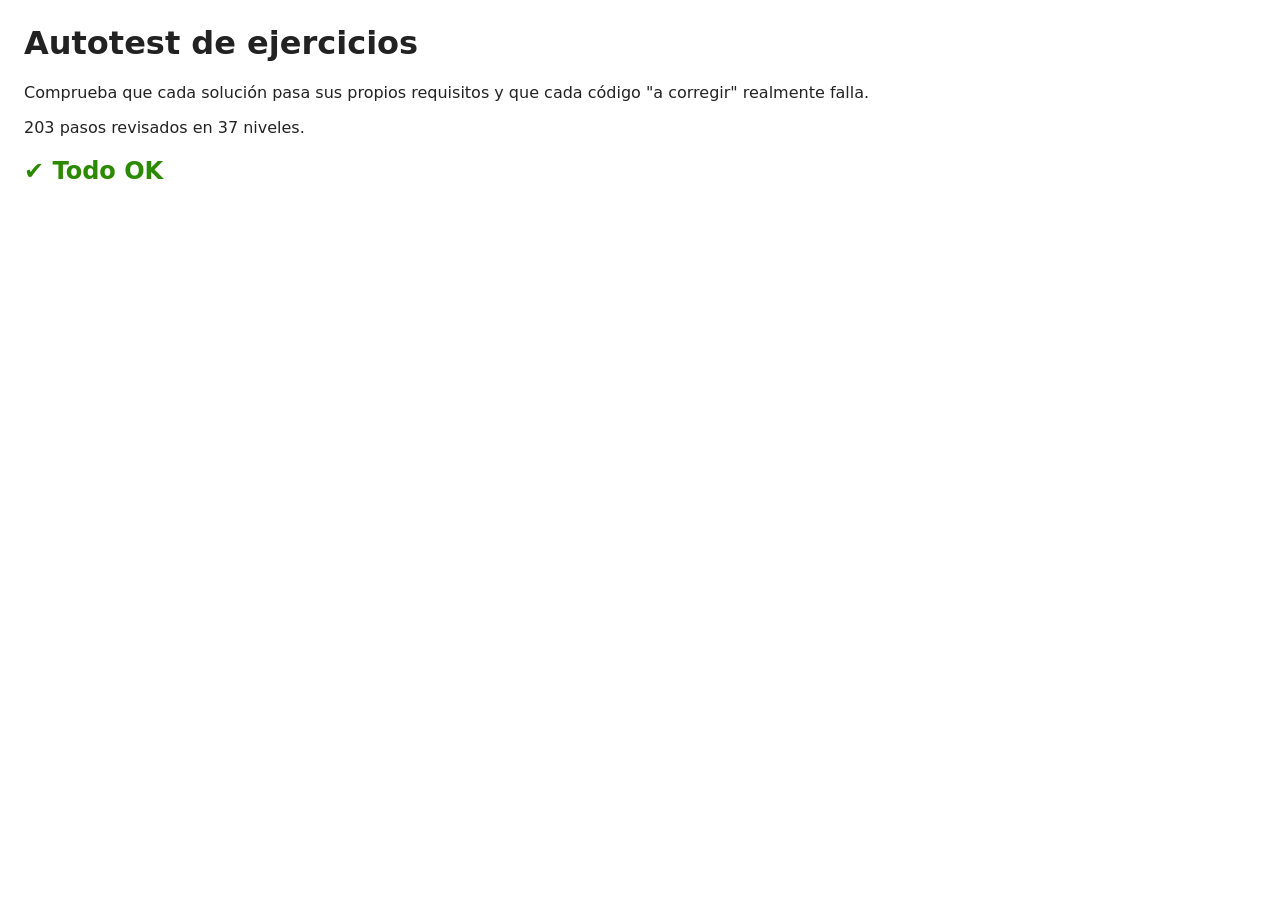
==== tests/selftest.html @ c388d068 "Salvando el Ramo: app estilo Duolingo para POO (DSY1102) 12 unidades, 37 niveles y ~200 ejercicios d" ====
<!doctype html>
<html lang="es">
<head>
  <meta charset="utf-8">
  <title>Autotest de ejercicios</title>
  <style>
    body { font-family: system-ui, sans-serif; margin: 24px; background: #fff; color: #222; }
    .ok { color: #2b8a00; } .bad { color: #c00; }
    pre { background: #f4f4f4; padding: 8px; white-space: pre-wrap; }
  </style>
</head>
<body>
  <h1>Autotest de ejercicios</h1>
  <p>Comprueba que cada solución pasa sus propios requisitos y que cada código "a corregir" realmente falla.</p>
  <div id="out">Ejecutando…</div>
  <script type="module">
    import { COURSES } from '../js/courses.js';
    import { runChecks, bracketProblem, sameToken, esc } from '../js/code.js';

    const problems = [];
    let count = 0;
    for (const course of COURSES) {
      for (const level of course.levels) {
        for (const s of level.steps) {
          count++;
          const where = `${level.id} · ${level.title} · ${s.t} · ${(s.prompt || s.title || '').slice(0, 70)}`;
          if (['write', 'fix', 'line'].includes(s.t)) {
            if (!s.solution) { problems.push([where, 'sin solución']); continue; }
            const br = s.t !== 'line' && bracketProblem(s.solution);
            if (br) problems.push([where, 'solución desbalanceada: ' + br]);
            const failed = runChecks(s.solution, s.checks).filter((r) => !r.ok);
            if (failed.length) problems.push([where, 'la solución no pasa: ' + failed.map((f) => f.label).join(' | ')]);
            if (s.starter && runChecks(s.starter, s.checks).every((r) => r.ok)) problems.push([where, 'el código inicial ya pasa todos los requisitos']);
          }
          if (s.t === 'fill') {
            const blanks = [...s.code.matchAll(/\[\[(.+?)\]\]/g)];
            if (!blanks.length) problems.push([where, 'fill sin espacios']);
            blanks.forEach((b) => b[1].split('|').forEach((a) => { if (!sameToken(a, a) || !a.trim()) problems.push([where, 'respuesta vacía']); }));
          }
          if (s.t === 'output' && !s.answer) problems.push([where, 'output sin respuesta']);
        }
      }
    }
    const out = document.getElementById('out');
    out.innerHTML = `<p>${count} pasos revisados en ${COURSES[0].levels.length} niveles.</p>` + (problems.length
      ? `<h2 class="bad">${problems.length} problemas</h2>` + problems.map(([w, m]) => `<pre class="bad">${esc(w)}\n→ ${esc(m)}</pre>`).join('')
      : '<h2 class="ok">✔ Todo OK</h2>');
    window.__selftest = { count, problems };
  </script>
</body>
</html>
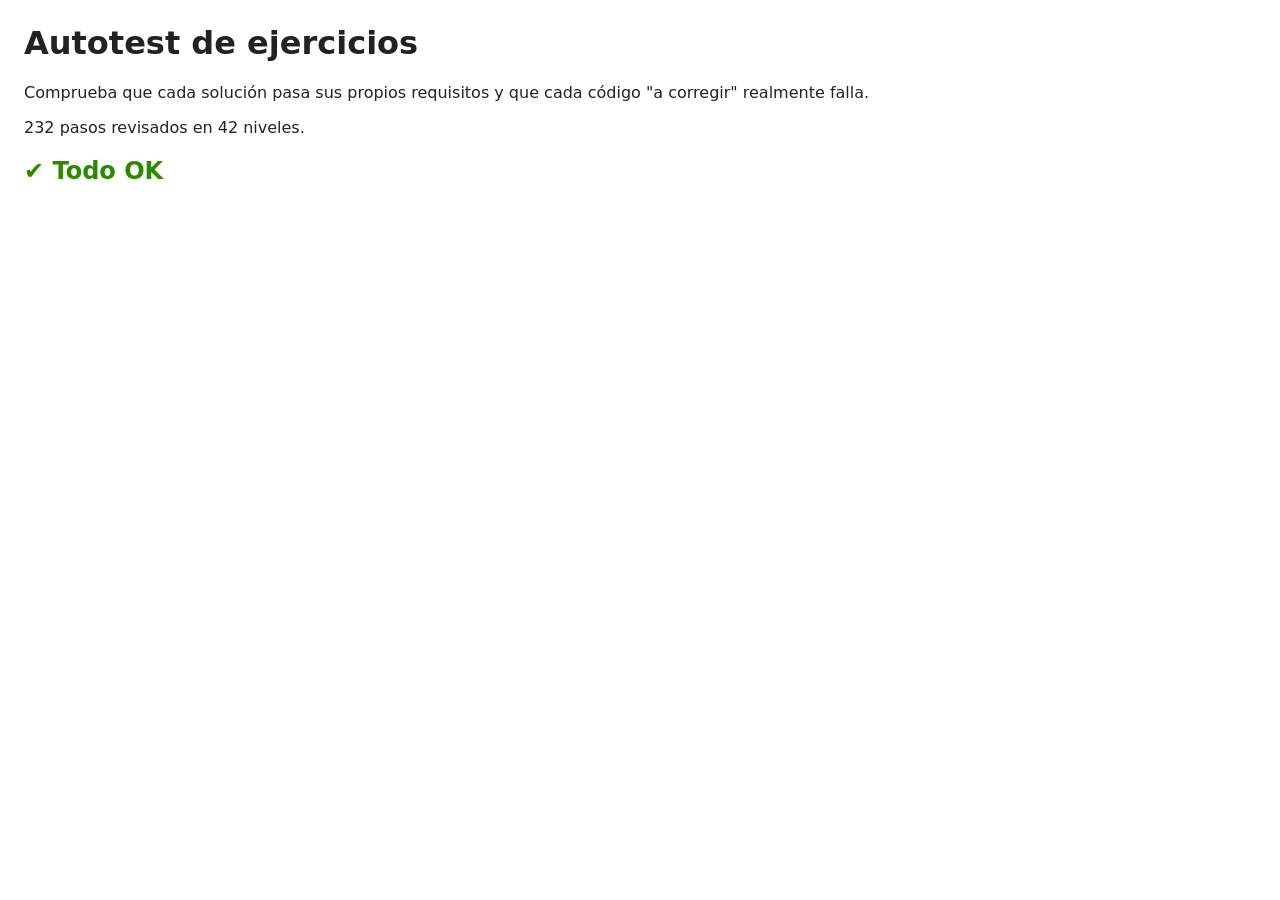
==== commit be30573e: "Pistas, plan hacia la prueba del 4/11, simulacro y misiones en IntelliJ - Pistas progresivas en todo" ====
--- a/tests/selftest.html
+++ b/tests/selftest.html
@@ -16,6 +16,8 @@
   <script type="module">
     import { COURSES } from '../js/courses.js';
     import { runChecks, bracketProblem, sameToken, esc } from '../js/code.js';
+    import { hintsFor } from '../js/hints.js';
+    import { checkMission, planInfo } from '../js/plan.js';
 
     const problems = [];
     let count = 0;
@@ -38,8 +40,34 @@
             blanks.forEach((b) => b[1].split('|').forEach((a) => { if (!sameToken(a, a) || !a.trim()) problems.push([where, 'respuesta vacía']); }));
           }
           if (s.t === 'output' && !s.answer) problems.push([where, 'output sin respuesta']);
+          if (s.t !== 'teoria') {
+            try {
+              const hs = hintsFor(s);
+              if (hs.length < 2) problems.push([where, `solo ${hs.length} pista(s)`]);
+              // A hint must never be the full solution.
+              if (s.solution && hs.some((h) => h.html.includes(esc(s.solution)))) problems.push([where, 'una pista muestra la solución completa']);
+            } catch (e) { problems.push([where, 'pistas fallan: ' + e.message]); }
+          }
         }
       }
+      for (const u of course.units) {
+        const m = u.mision;
+        if (!m) { if (u.inExam) problems.push([u.title, 'unidad de la prueba sin misión']); continue; }
+        if (Array.isArray(m.expect)) {
+          const sample = m.expect.map((e) => (e instanceof RegExp ? (e.source.includes('Guardado') ? 'Guardado: Ana' : 'Error: algo') : e)).join('\n');
+          const err = checkMission(m, 'basura previa\n' + sample + '\nfin');
+          if (err) problems.push([`misión ${u.title}`, 'la salida esperada no valida: ' + err]);
+          if (!checkMission(m, 'nada que ver')) problems.push([`misión ${u.title}`, 'valida cualquier cosa']);
+        }
+      }
+      const json = '[{"id":1,"nombre":"Ana","correo":"a@a.cl","edad":20},{"id":2,"nombre":"Luis","correo":"l@l.cl","edad":22}]';
+      const jm = course.units.find((u) => u.mision && u.mision.expect === 'json');
+      if (jm && checkMission(jm.mision, json)) problems.push(['misión JSON', 'no acepta un JSON válido']);
+      if (!course.exam || course.exam.levels.length < 30) problems.push(['plan', 'la prueba no tiene niveles']);
+      const info = planInfo(course, { levels: {}, missions: {} }, '2026-10-22');
+      const planned = info.days.reduce((n, d) => n + d.items.filter((i) => i.type === 'level' || i.type === 'mision').length, 0);
+      if (planned !== info.remaining) problems.push(['plan', `planifica ${planned} de ${info.remaining} pasos`]);
+      if (course.material.some((m) => !m.levels.length || m.levels.some((l) => !l))) problems.push(['material', 'referencia a nivel inexistente']);
     }
     const out = document.getElementById('out');
     out.innerHTML = `<p>${count} pasos revisados en ${COURSES[0].levels.length} niveles.</p>` + (problems.length
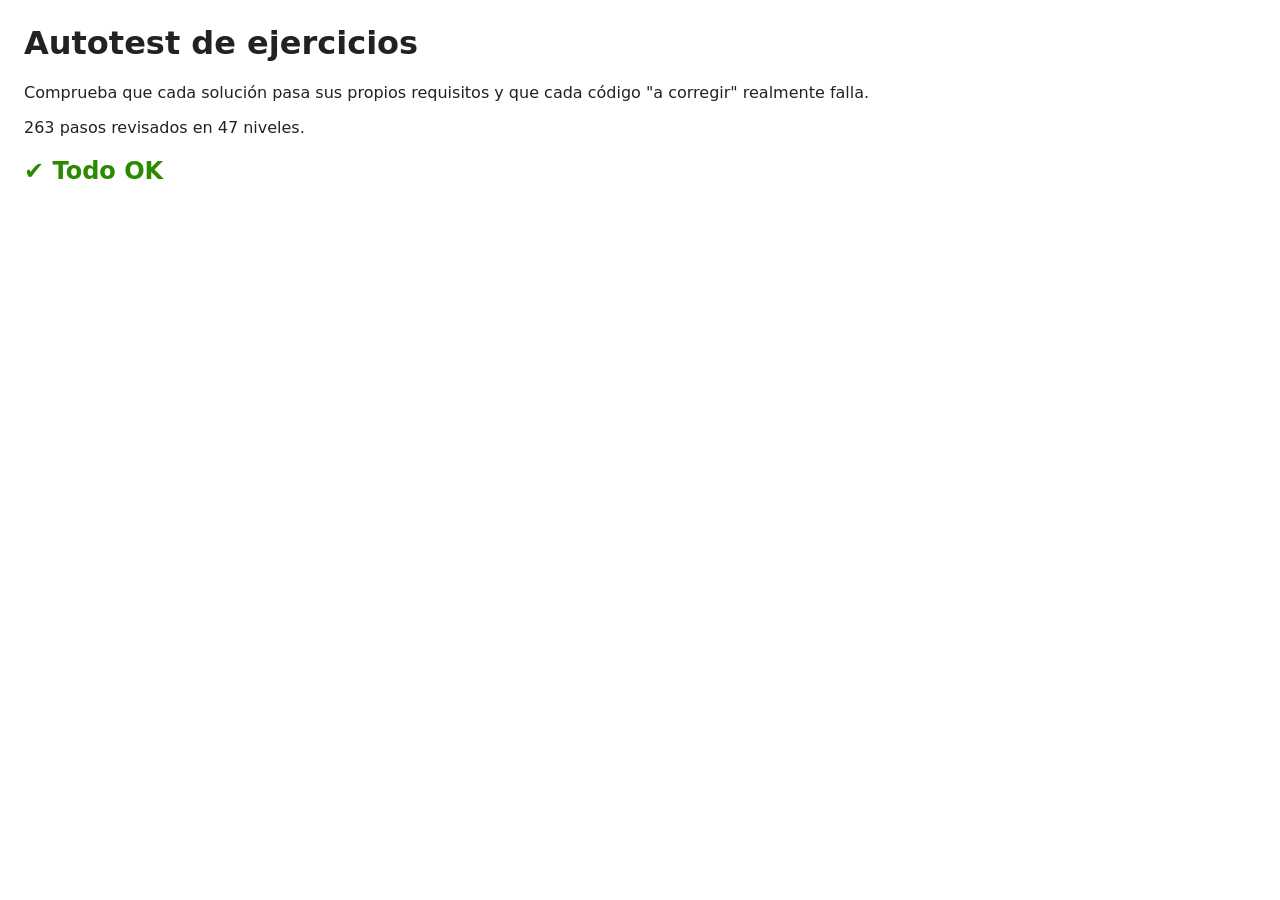
==== commit 181d9b7b: "Glosario con explicación al pasar el mouse, trucos para recordar y recursos - 111 términos técnicos " ====
--- a/tests/selftest.html
+++ b/tests/selftest.html
@@ -18,6 +18,8 @@
     import { runChecks, bracketProblem, sameToken, esc } from '../js/code.js';
     import { hintsFor } from '../js/hints.js';
     import { checkMission, planInfo } from '../js/plan.js';
+    import { MEMOS } from '../js/content/poo-memo.js';
+    import { annotate } from '../js/glossary.js';
 
     const problems = [];
     let count = 0;
@@ -68,6 +70,19 @@
       const planned = info.days.reduce((n, d) => n + d.items.filter((i) => i.type === 'level' || i.type === 'mision').length, 0);
       if (planned !== info.remaining) problems.push(['plan', `planifica ${planned} de ${info.remaining} pasos`]);
       if (course.material.some((m) => !m.levels.length || m.levels.some((l) => !l))) problems.push(['material', 'referencia a nivel inexistente']);
+      const ids = new Set(course.levels.map((l) => l.id));
+      Object.keys(MEMOS).forEach((k) => { if (!ids.has(k)) problems.push(['memo', `clave inexistente ${k}`]); });
+      course.levels.forEach((l) => {
+        if (l.unit.key && l.index > 0) return;
+        const card = l.steps.find((s) => s.t === 'teoria');
+        if (!card || !card.parts.some((p) => p && p.memo)) problems.push([l.id + ' · ' + l.title, 'nivel sin "Para recordar"']);
+      });
+      course.units.forEach((u) => { if (!u.links.length) problems.push([u.title, 'unidad sin recursos']); });
+      // The glossary must find terms in normal text and never inside code blocks.
+      const probe = document.createElement('div');
+      probe.innerHTML = '<p>El constructor de la clase usa this.</p><pre class="code">class constructor</pre>';
+      const found = annotate(probe).map((g) => g.t);
+      if (!found.includes('constructor') || !found.includes('clase') || probe.querySelector('pre .term')) problems.push(['glosario', 'anota mal: ' + found.join(',')]);
     }
     const out = document.getElementById('out');
     out.innerHTML = `<p>${count} pasos revisados en ${COURSES[0].levels.length} niveles.</p>` + (problems.length
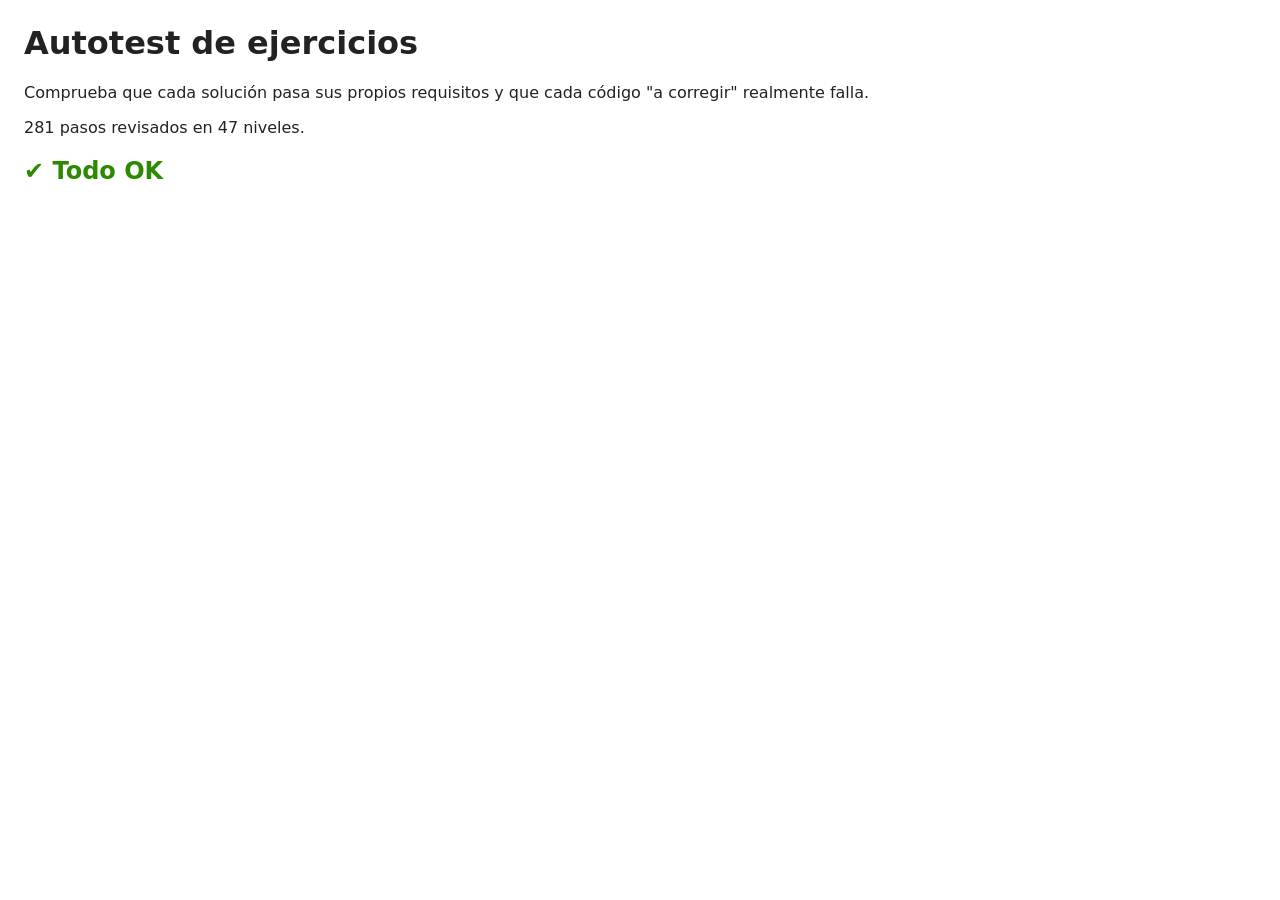
==== commit c79066f1: "Aprendizaje acelerado: repaso espaciado, autoexplicación y metacognición - Repaso espaciado con caja" ====
--- a/tests/selftest.html
+++ b/tests/selftest.html
@@ -20,6 +20,8 @@
     import { checkMission, planInfo } from '../js/plan.js';
     import { MEMOS } from '../js/content/poo-memo.js';
     import { annotate } from '../js/glossary.js';
+    import { checkIdeas } from '../js/code.js';
+    import { recordResults, dueSteps } from '../js/srs.js';
 
     const problems = [];
     let count = 0;
@@ -42,6 +44,12 @@
             blanks.forEach((b) => b[1].split('|').forEach((a) => { if (!sameToken(a, a) || !a.trim()) problems.push([where, 'respuesta vacía']); }));
           }
           if (s.t === 'output' && !s.answer) problems.push([where, 'output sin respuesta']);
+          if (s.t === 'explain') {
+            const got = checkIdeas(s.model, s.ideas);
+            const need = s.min || s.ideas.length;
+            if (got.filter((g) => g.ok).length < need) problems.push([where, 'la respuesta modelo no pasa: ' + got.filter((g) => !g.ok).map((g) => g.label).join(' | ')]);
+            if (checkIdeas('no se, algo de java con clases y cosas varias', s.ideas).filter((g) => g.ok).length >= need) problems.push([where, 'acepta una respuesta vacía de contenido']);
+          }
           if (s.t !== 'teoria') {
             try {
               const hs = hintsFor(s);
@@ -78,6 +86,14 @@
         if (!card || !card.parts.some((p) => p && p.memo)) problems.push([l.id + ' · ' + l.title, 'nivel sin "Para recordar"']);
       });
       course.units.forEach((u) => { if (!u.links.length) problems.push([u.title, 'unidad sin recursos']); });
+      // Spaced repetition: right → later, wrong → tomorrow, due list works.
+      const sp = { levels: {} };
+      const [a, b] = course.levels[0].steps.filter((x) => x.t !== 'teoria');
+      recordResults(sp, [{ id: a.id, ok: true }, { id: b.id, ok: false }], '2026-10-22');
+      recordResults(sp, [{ id: a.id, ok: true }], '2026-10-23');
+      if (sp.srs[a.id].box !== 2 || sp.srs[a.id].due !== '2026-10-25' || sp.srs[b.id].due !== '2026-10-23' || sp.srs[b.id].wrong !== 1) problems.push(['srs', JSON.stringify(sp.srs)]);
+      if (dueSteps(course, sp, '2026-10-23').map((x) => x.id).join() !== b.id) problems.push(['srs', 'dueSteps incorrecto']);
+      if (course.levels.filter((l) => l.steps.some((x) => x.t === 'explain')).length < 15) problems.push(['explica', 'faltan ejercicios de explicación']);
       // The glossary must find terms in normal text and never inside code blocks.
       const probe = document.createElement('div');
       probe.innerHTML = '<p>El constructor de la clase usa this.</p><pre class="code">class constructor</pre>';
